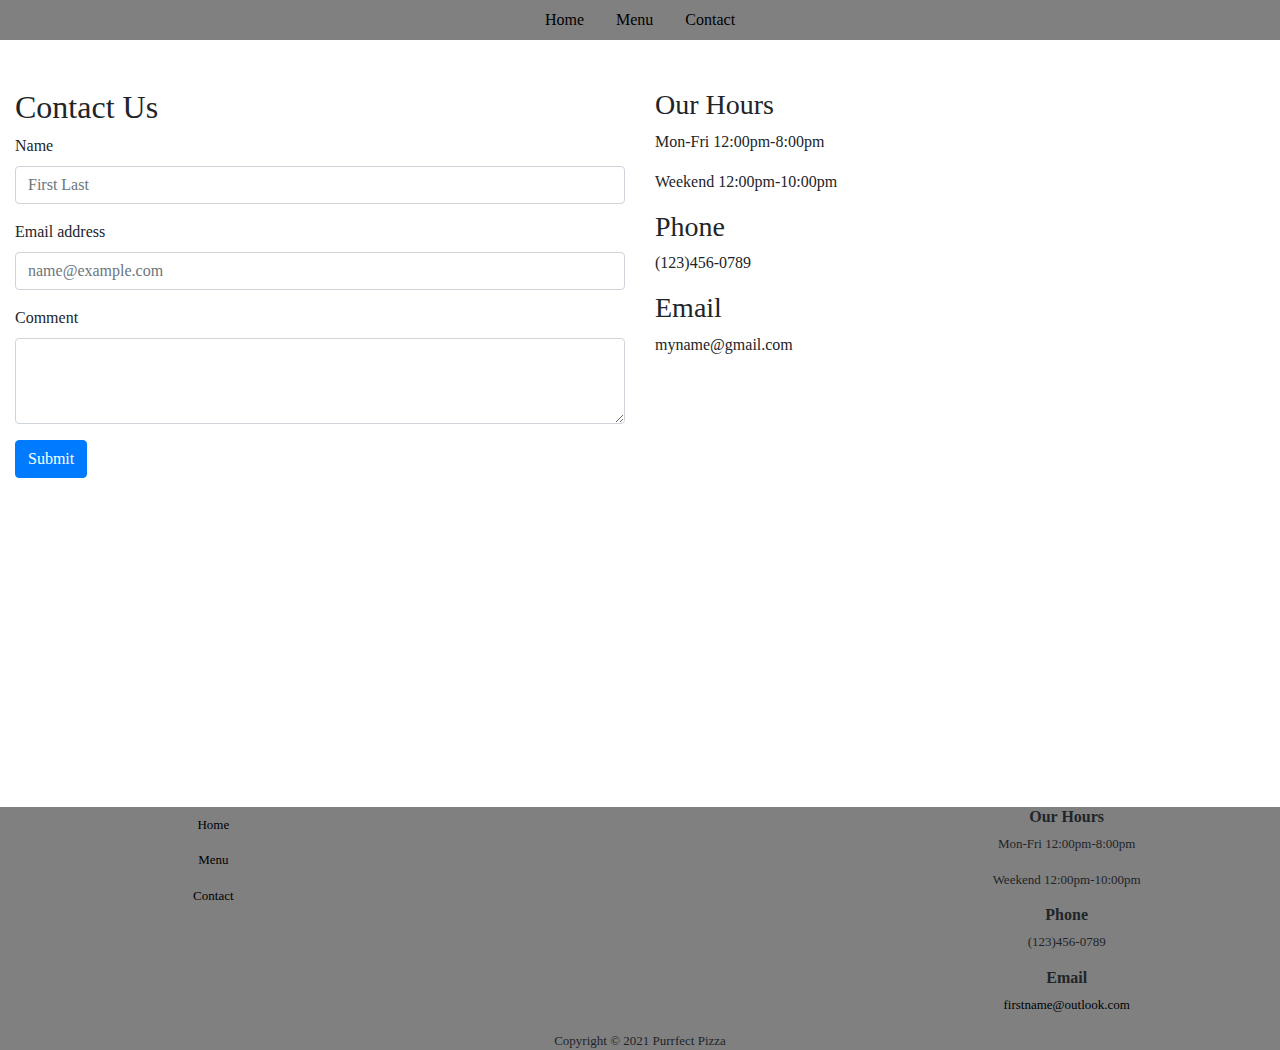
==== contact.html @ f94712a7 "Final product" ====
<!DOCTYPE html>
<html lang="en">
<head>
    <meta charset="UTF-8">
    <title>Title</title>
    <link rel="stylesheet" href="https://stackpath.bootstrapcdn.com/bootstrap/4.3.1/css/bootstrap.min.css" integrity="sha384-ggOyR0iXCbMQv3Xipma34MD+dH/1fQ784/j6cY/iJTQUOhcWr7x9JvoRxT2MZw1T" crossorigin="anonymous">
    <link rel="stylesheet" href="style.css">
</head>
<body>
<div id="nav" class="container-fluid">
    <ul class="nav justify-content-center">
        <li class="nav-item">
            <a class="nav-link active" href="index.html">Home</a>
        </li>
        <li class="nav-item">
            <a class="nav-link" href="menu.html">Menu</a>
        </li>
        <li class="nav-item">
            <a class="nav-link" href="contact.html">Contact</a>
        </li>

    </ul>
</div>
<br>
<br>
<div class="container-fluid">
    <div class="row">
        <div class="col-sm">
            <h2>Contact Us</h2>
            <form>
                <div class="form-group">
                    <label for="formGroupExampleInput">Name</label>
                    <input type="text" class="form-control" id="formGroupExampleInput" placeholder="First Last">
                </div>

                <div class="form-group">
                    <label for="exampleFormControlInput1">Email address</label>
                    <input type="email" class="form-control" id="exampleFormControlInput1" placeholder="name@example.com">
                </div>

                <div class="form-group">
                    <label for="exampleFormControlTextarea1">Comment</label>
                    <textarea class="form-control" id="exampleFormControlTextarea1" rows="3"></textarea>
                </div>

                <input class="btn btn-primary" type="submit" value="Submit">
            </form>
        </div>
        <div class="col-sm">
            <h3>Our Hours</h3>
            <p>Mon-Fri 12:00pm-8:00pm</p>
            <p>Weekend 12:00pm-10:00pm</p>
            <h3>Phone</h3>
            <p>(123)456-0789</p>
            <h3>Email</h3>
            <p>myname@gmail.com</p>

        </div>
    </div>
</div>
<div class="container">


</div>
<footer id="down">
    <div class="container-fluid">
        <div class="row">
            <div class="col-sm">
                <ul class="nav flex-column">
                    <li class="nav-item">
                        <a class="nav-link active" href="index.html">Home</a>
                    </li>
                    <li class="nav-item">
                        <a class="nav-link" href="menu.html">Menu</a>
                    </li>
                    <li class="nav-item">
                        <a class="nav-link" href="contact.html">Contact</a>
                    </li>

                </ul>

            </div>
            <div class="col-sm" >

            </div>

            <div class="col-sm">
                <h6>Our Hours</h6>
                <p>Mon-Fri 12:00pm-8:00pm</p>
                <p>Weekend 12:00pm-10:00pm</p>
                <h6>Phone</h6>
                <p>(123)456-0789</p>
                <h6>Email</h6>
                <p><a href="mailto:firstname@outlook.com">firstname@outlook.com</a></p>

            </div>

        </div>
        <div class="container-fluid" >
            Copyright &copy; 2021 Purrfect Pizza<br>
        </div>
    </div>
</footer>
<script src="https://cdn.jsdelivr.net/npm/bootstrap@5.0.0-beta2/dist/js/bootstrap.bundle.min.js"
        integrity="sha384-b5kHyXgcpbZJO/tY9Ul7kGkf1S0CWuKcCD38l8YkeH8z8QjE0GmW1gYU5S9FOnJ0" crossorigin="anonymous"></script>

</body>
</html>
---- style.css ----
#slides{
    height: 50px;
}
body{

    font-family: Verdana;
    margin: 0;
}

footer{
    font-size: small;
    position: absolute;
    bottom: 0;
    width: 100%;
    margin-bottom: -150px;
    background-color: gray;
}
footer h6{
    font-weight: bold;
}
footer a{
    text-decoration: none;
    color: black;
}
footer a:hover{
    color: cadetblue;
}
#down{
    text-align: center;
}
#nav{
    text-decoration: none;
    background-color: gray ;

}
#nav a{
    text-decoration: none;
    color: black;
}
#nav a:hover{
    color: cadetblue;
}
header{

}
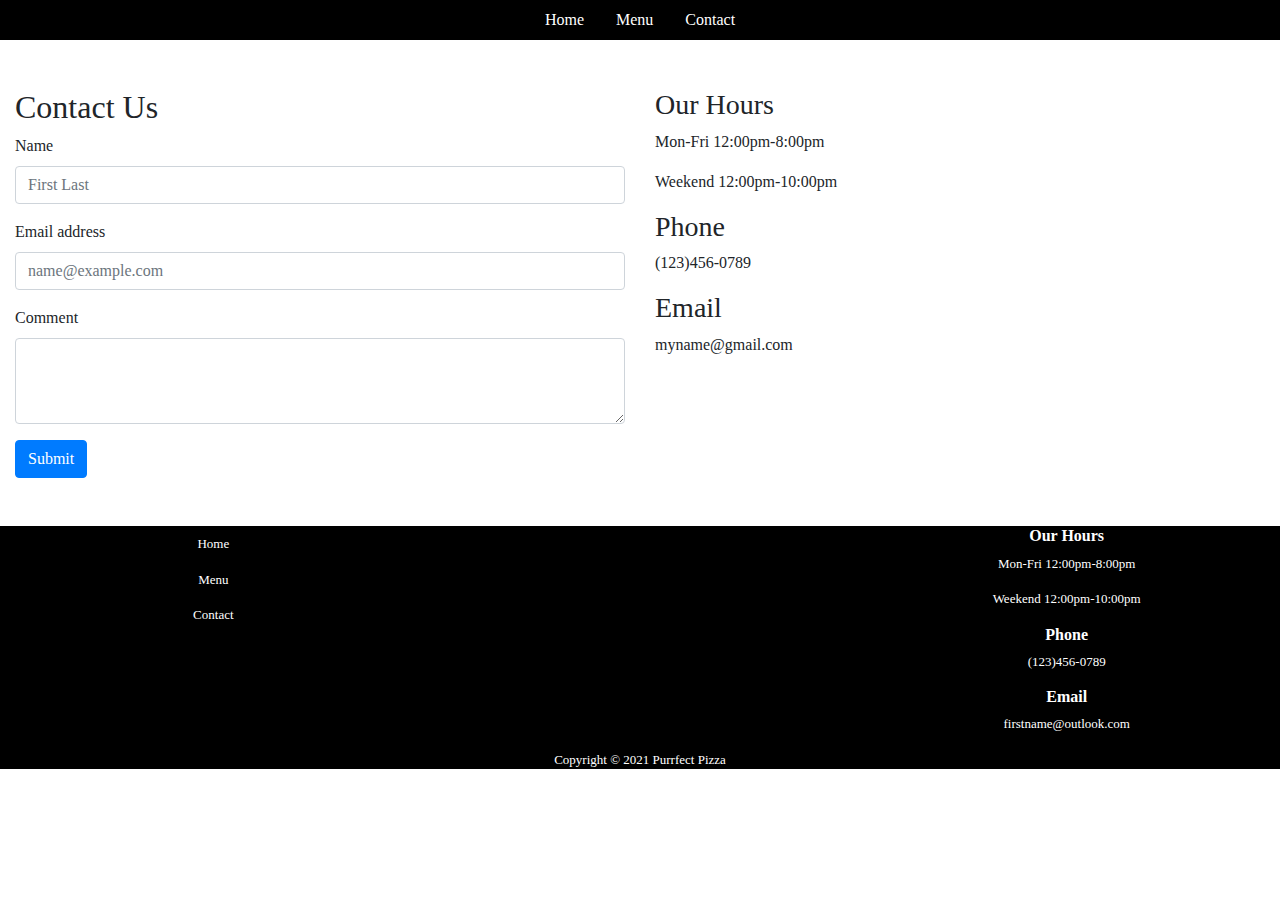
==== commit 945ac51c: "final" ====
--- a/contact.html
+++ b/contact.html
@@ -46,7 +46,7 @@
                 <input class="btn btn-primary" type="submit" value="Submit">
             </form>
         </div>
-        <div class="col-sm">
+        <div class="col-sm" id="catpic">
             <h3>Our Hours</h3>
             <p>Mon-Fri 12:00pm-8:00pm</p>
             <p>Weekend 12:00pm-10:00pm</p>
@@ -62,6 +62,8 @@
 
 
 </div>
+<br>
+<br>
 <footer id="down">
     <div class="container-fluid">
         <div class="row">
--- a/style.css
+++ b/style.css
@@ -1,5 +1,5 @@
 #slides{
-    height: 50px;
+
 }
 body{
 
@@ -9,37 +9,56 @@
 
 footer{
     font-size: small;
-    position: absolute;
+    position: relative;
+    float: bottom;
     bottom: 0;
     width: 100%;
     margin-bottom: -150px;
-    background-color: gray;
+    background-color: black;
 }
 footer h6{
     font-weight: bold;
 }
 footer a{
     text-decoration: none;
-    color: black;
+    color: white;
 }
 footer a:hover{
-    color: cadetblue;
+    color: darkred;
 }
 #down{
     text-align: center;
+    color: white;
 }
 #nav{
     text-decoration: none;
-    background-color: gray ;
+    background-color: black;
 
 }
 #nav a{
     text-decoration: none;
-    color: black;
+    color: white;
 }
 #nav a:hover{
-    color: cadetblue;
+    color: darkred;
 }
 header{
+    text-align: center;
+    height: 100vh;
+    color: white;
+    background-position: top;
+    background-repeat: no-repeat;
+    background-size: cover;
+    background-image: url("images/pexels-momo-2256259.jpg");
+}
 
+header a{
+    text-decoration: none;
+    color: white;
 }
+h1{
+    font-weight: bold;
+}
+#center{
+    text-align: center;
+}
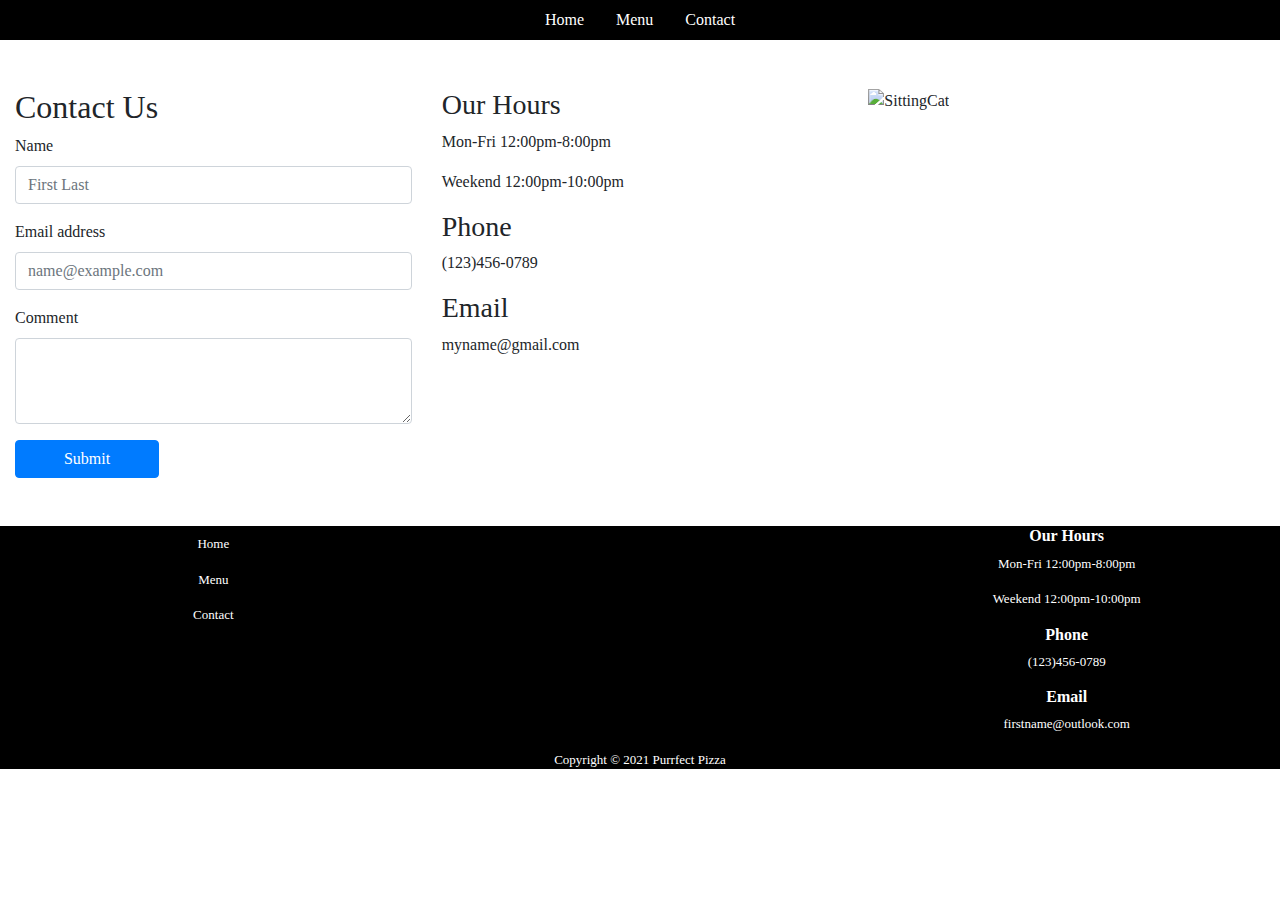
==== commit 4836aa40: "final" ====
--- a/contact.html
+++ b/contact.html
@@ -5,6 +5,10 @@
     <title>Title</title>
     <link rel="stylesheet" href="https://stackpath.bootstrapcdn.com/bootstrap/4.3.1/css/bootstrap.min.css" integrity="sha384-ggOyR0iXCbMQv3Xipma34MD+dH/1fQ784/j6cY/iJTQUOhcWr7x9JvoRxT2MZw1T" crossorigin="anonymous">
     <link rel="stylesheet" href="style.css">
+    <meta name="viewport" content="width=device-width, initial-scale=1.0">
+    <meta name="description" content="Purrfect Pizza, is a cat cafe styled restaurant where you can enjoy various kinds of pizza and the company of cats!">
+    <!--Description tag added for SEO -->
+    <!--optimized images for SEO by using descriptive file names  -->
 </head>
 <body>
 <div id="nav" class="container-fluid">
@@ -27,7 +31,7 @@
     <div class="row">
         <div class="col-sm">
             <h2>Contact Us</h2>
-            <form>
+            <form method="post" action= form.html>
                 <div class="form-group">
                     <label for="formGroupExampleInput">Name</label>
                     <input type="text" class="form-control" id="formGroupExampleInput" placeholder="First Last">
@@ -46,7 +50,7 @@
                 <input class="btn btn-primary" type="submit" value="Submit">
             </form>
         </div>
-        <div class="col-sm" id="catpic">
+        <div class="col-sm">
             <h3>Our Hours</h3>
             <p>Mon-Fri 12:00pm-8:00pm</p>
             <p>Weekend 12:00pm-10:00pm</p>
@@ -55,6 +59,9 @@
             <h3>Email</h3>
             <p>myname@gmail.com</p>
 
+        </div>
+        <div class="col-sm" id="catPic">
+            <img src="images/sitting-orange-cat.jpg" alt="SittingCat" width="400" height="500">
         </div>
     </div>
 </div>
--- a/style.css
+++ b/style.css
@@ -1,6 +1,4 @@
-#slides{
 
-}
 body{
 
     font-family: Verdana;
@@ -49,7 +47,7 @@
     background-position: top;
     background-repeat: no-repeat;
     background-size: cover;
-    background-image: url("images/pexels-momo-2256259.jpg");
+    background-image: url("images/maneki-neko-light.jpg");
 }
 
 header a{
@@ -58,7 +56,91 @@
 }
 h1{
     font-weight: bold;
+    text-decoration: none
 }
+
 #center{
     text-align: center;
 }
+
+
+.firstletter:first-letter{
+    font-size:2em;
+    font-weight:bold;
+    color: darkred;
+
+}
+#photo{
+    text-align: center;
+    height: 100vh;
+    color: white;
+    background-position: top;
+    background-repeat: no-repeat;
+    background-size: cover;
+    background-image: url("images/pizza-light.jpg");
+    text-decoration: none;
+}
+div a{
+    color: white;
+    text-decoration: none;
+}
+.large{
+    font-size: 3em;
+    font-family: Verdana, fantasy;
+}
+
+@media only screen and (min-width: 600px){
+
+    input[type="submit"]{
+        grid-column: 2/3;
+        width:9em;
+    }
+    nav ul{
+        list-style-type: none;
+        margin: 0;
+        padding-right: 2em;
+        font-size: 1.2em;
+        display: flex;
+        flex-wrap: nowrap;
+        justify-content: flex-end;
+    }
+    nav li{
+        display: inline;
+        padding-left: 2em;
+        width: 7em;
+    }
+
+}
+
+@media only screen and (min-width: 1024px) {
+    header {
+        text-align: center;
+        height: 100vh;
+        color: white;
+        background-position: top;
+        background-repeat: no-repeat;
+        background-size: cover;
+        background-image: url("images/maneki-neko-light.jpg");
+        text-decoration: none;
+        font-size: 120%;
+        min-height: 200px;
+    }
+
+    nav.fixed{
+        text-align: right;
+        background-color: #FFFFFF;
+        margin: 0;
+        padding-top: 0.5em;
+        padding-bottom: 1em;
+        padding-right: 0;
+        position: fixed;
+        top: 0;
+        left: 0;
+        z-index: 9999;
+        width: 100%;
+        height: auto;
+        font-weight: bold;
+    }
+
+
+}
